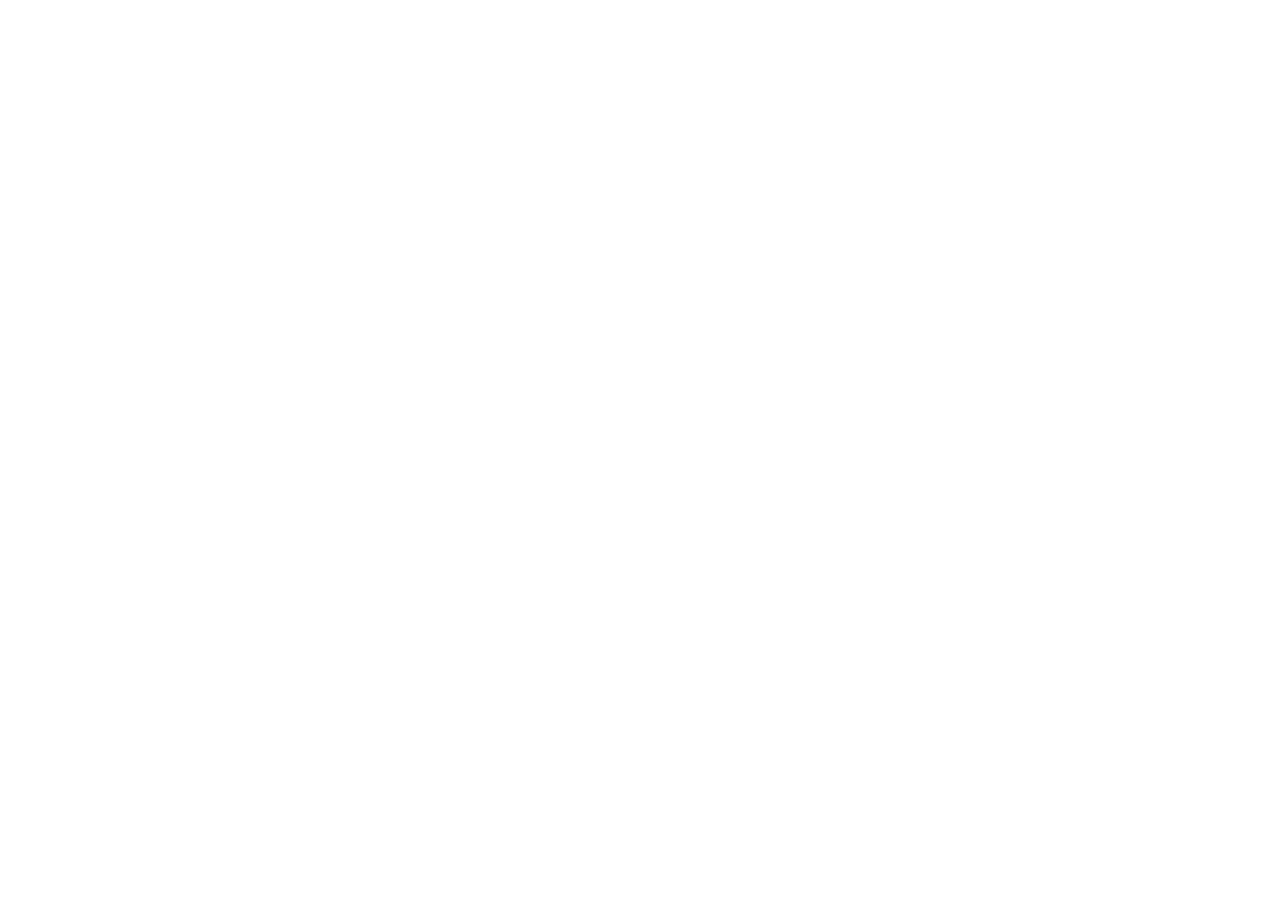
==== capitales.html @ c7ffd4a9 "Subiendo todo" ====
<!DOCTYPE html>
<html lang="es">
<head>
    <meta charset="UTF-8">
    <meta http-equiv="X-UA-Compatible" content="IE=edge">
    <meta name="viewport" content="width=device-width, initial-scale=1.0">
    <link rel="preconnect" href="https://fonts.googleapis.com">
    <link rel="preconnect" href="https://fonts.gstatic.com" crossorigin>
    <link href="https://fonts.googleapis.com/css2?family=Baloo+Chettan+2&display=swap" rel="stylesheet">
    <title>GeoQuiz | Adivina las capitales</title>
</head>
<body>
    
    <script src="js/capitales.js"></script>
</body>
</html>
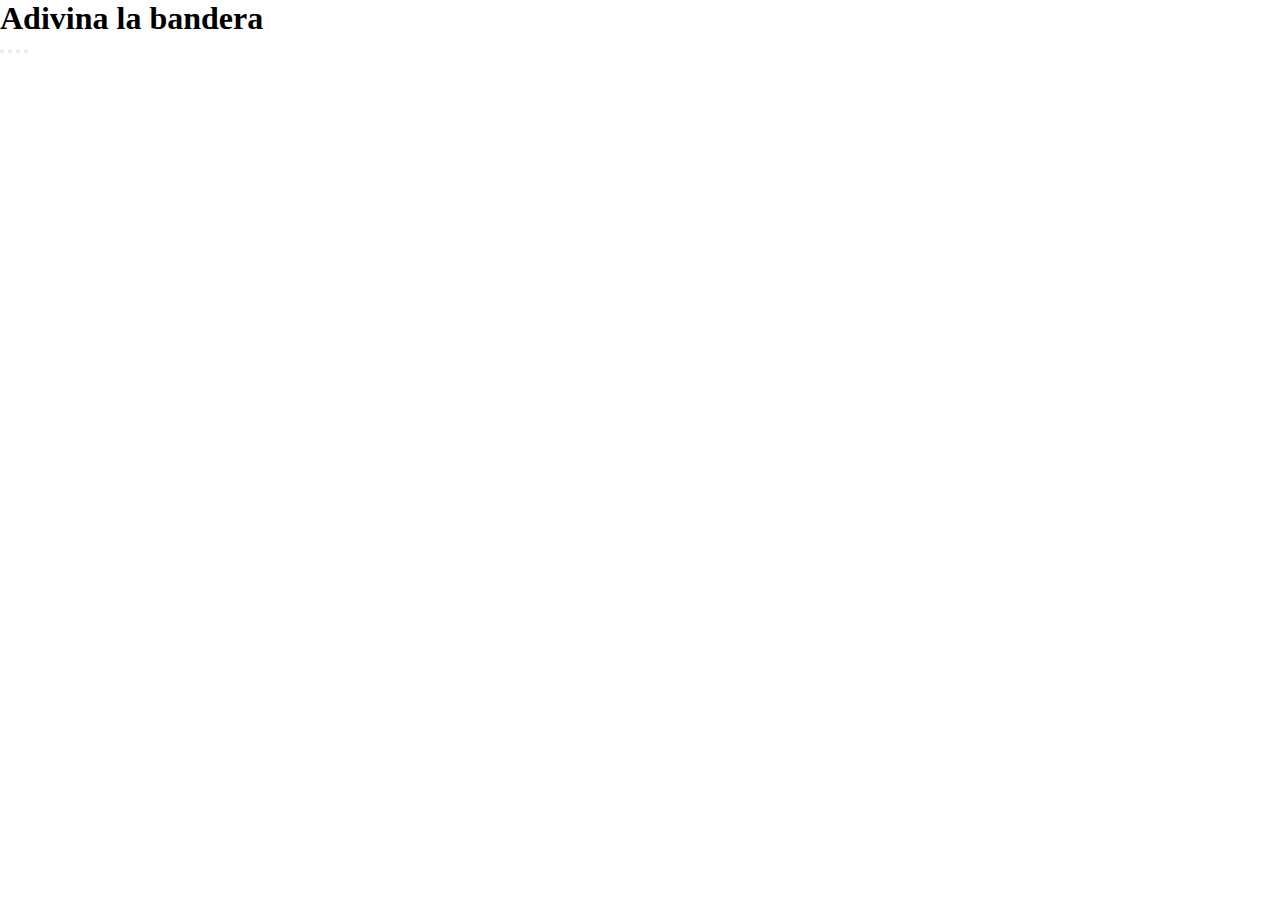
==== commit ea4cc83b: "Actualizando capitales.html" ====
--- a/capitales.html
+++ b/capitales.html
@@ -4,13 +4,23 @@
     <meta charset="UTF-8">
     <meta http-equiv="X-UA-Compatible" content="IE=edge">
     <meta name="viewport" content="width=device-width, initial-scale=1.0">
+    <!-- Google fonts -->
     <link rel="preconnect" href="https://fonts.googleapis.com">
     <link rel="preconnect" href="https://fonts.gstatic.com" crossorigin>
     <link href="https://fonts.googleapis.com/css2?family=Baloo+Chettan+2&display=swap" rel="stylesheet">
+    <!-- CSS -->
+    <link rel="stylesheet" href="estilos/estilo.css">
     <title>GeoQuiz | Adivina las capitales</title>
 </head>
 <body>
-    
+    <main id="mainBanderas">
+        <h1>Adivina la bandera</h1>
+        <div><h2></h2></div>
+        <button class="btnTextoOpcion"></button>
+        <button class="btnTextoOpcion"></button>
+        <button class="btnTextoOpcion"></button>
+        <button class="btnTextoOpcion"></button>
+    </main>
     <script src="js/capitales.js"></script>
 </body>
 </html>--- a/estilos/estilo.css
+++ b/estilos/estilo.css
@@ -0,0 +1,262 @@
+* {
+  margin: 0;
+  padding: 0;
+}
+
+/* Vista PC */
+.bodyIndex {
+  background-color: #9BC1BC;
+  display: -webkit-box;
+  display: -ms-flexbox;
+  display: flex;
+  -webkit-box-pack: center;
+      -ms-flex-pack: center;
+          justify-content: center;
+  -ms-flex-line-pack: center;
+      align-content: center;
+  min-height: 100vh;
+}
+
+.bodyIndex .mainCentrado {
+  display: -webkit-box;
+  display: -ms-flexbox;
+  display: flex;
+  -webkit-box-orient: vertical;
+  -webkit-box-direction: normal;
+      -ms-flex-flow: column nowrap;
+          flex-flow: column nowrap;
+  -webkit-box-pack: center;
+      -ms-flex-pack: center;
+          justify-content: center;
+  -ms-flex-line-pack: center;
+      align-content: center;
+}
+
+.bodyIndex .mainCentrado h1 {
+  font-family: "Baloo Chettan 2", cursive;
+  font-size: 40px;
+  text-align: center;
+  color: #111D4A;
+  font-weight: 700;
+  margin-bottom: 20px;
+}
+
+.bodyIndex .mainCentrado a {
+  text-decoration: none;
+}
+
+.bodyIndex .mainCentrado__divContenedorOpciones {
+  display: -webkit-box;
+  display: -ms-flexbox;
+  display: flex;
+  -webkit-box-orient: horizontal;
+  -webkit-box-direction: normal;
+      -ms-flex-flow: row nowrap;
+          flex-flow: row nowrap;
+  -webkit-box-pack: justify;
+      -ms-flex-pack: justify;
+          justify-content: space-between;
+  width: 75vw;
+}
+
+.bodyIndex .mainCentrado__divContenedorOpciones__opcion {
+  width: 500px;
+  border-radius: 30px;
+  overflow: hidden;
+  -webkit-box-shadow: 0px 4px 4px rgba(0, 0, 0, 0.25);
+          box-shadow: 0px 4px 4px rgba(0, 0, 0, 0.25);
+  -webkit-transition: 0.2s;
+  transition: 0.2s;
+}
+
+.bodyIndex .mainCentrado__divContenedorOpciones__opcion div {
+  background-color: #eac335d2;
+  display: -webkit-box;
+  display: -ms-flexbox;
+  display: flex;
+  -webkit-box-pack: center;
+      -ms-flex-pack: center;
+          justify-content: center;
+  -ms-flex-line-pack: center;
+      align-content: center;
+  height: 300px;
+}
+
+.bodyIndex .mainCentrado__divContenedorOpciones__opcion div h2 {
+  display: block;
+  margin: auto 0;
+  font-family: "Baloo Chettan 2", cursive;
+  text-align: center;
+  font-size: 30px;
+  font-weight: 500;
+  color: #92140C;
+  -webkit-transition: 0.2s;
+  transition: 0.2s;
+}
+
+.bodyIndex .mainCentrado__divContenedorOpciones__opcion div h2:hover {
+  -webkit-transform: scale(1.2);
+          transform: scale(1.2);
+  font-weight: 700;
+}
+
+.bodyIndex .mainCentrado__divContenedorOpciones__opcion:hover {
+  -webkit-box-shadow: 0px 8px 8px rgba(0, 0, 0, 0.25);
+          box-shadow: 0px 8px 8px rgba(0, 0, 0, 0.25);
+  -webkit-transform: scale(1.05);
+          transform: scale(1.05);
+}
+
+.bodyIndex .mainCentrado__divContenedorOpciones .divBandera {
+  background-image: url("../img/banderas.jpg");
+  background-size: cover;
+  background-position: center;
+}
+
+.bodyIndex .mainCentrado__divContenedorOpciones .divCapital {
+  background-image: url("../img/capitales.jpg");
+  background-size: cover;
+  background-position: center;
+}
+
+.bodyBanderas {
+  background-color: #9BC1BC;
+  display: -webkit-box;
+  display: -ms-flexbox;
+  display: flex;
+  -webkit-box-pack: center;
+      -ms-flex-pack: center;
+          justify-content: center;
+  -ms-flex-line-pack: center;
+      align-content: center;
+  min-height: 100vh;
+}
+
+.bodyBanderas main {
+  display: -webkit-box;
+  display: -ms-flexbox;
+  display: flex;
+  -webkit-box-orient: vertical;
+  -webkit-box-direction: normal;
+      -ms-flex-flow: column nowrap;
+          flex-flow: column nowrap;
+}
+
+.bodyBanderas main h1 {
+  font-family: "Baloo Chettan 2", cursive;
+  font-size: 30px;
+  text-align: center;
+  color: #111D4A;
+  font-weight: 700;
+}
+
+.bodyBanderas main #imagenBandera {
+  margin-top: 5px;
+  margin-bottom: 10px;
+  -webkit-filter: drop-shadow(0px 2px 2px rgba(0, 0, 0, 0.25));
+          filter: drop-shadow(0px 2px 2px rgba(0, 0, 0, 0.25));
+}
+
+.bodyBanderas main .btnTextoOpcion {
+  font-family: "Baloo Chettan 2", cursive;
+  font-weight: 500;
+  font-size: 20px;
+  border: none;
+  border-radius: 10px;
+  margin-bottom: 20px;
+  padding: 5px 0;
+  background-color: #EAC435;
+  color: #0A090C;
+  -webkit-box-shadow: 0px 2px 2px rgba(0, 0, 0, 0.25);
+          box-shadow: 0px 2px 2px rgba(0, 0, 0, 0.25);
+  cursor: pointer;
+  -webkit-transition: 0.2s;
+  transition: 0.2s;
+}
+
+.bodyBanderas main .btnTextoOpcion:hover {
+  background-color: #f8cf3b;
+  -webkit-box-shadow: 0px 4px 4px rgba(0, 0, 0, 0.25);
+          box-shadow: 0px 4px 4px rgba(0, 0, 0, 0.25);
+}
+
+.bodyBanderas main .btnSiguiente {
+  font-family: "Baloo Chettan 2", cursive;
+  font-weight: 500;
+  font-size: 20px;
+  border: none;
+  border-radius: 10px;
+  margin-bottom: 20px;
+  padding: 10px 0;
+  background-color: #111D4A;
+  color: #FFFFFF;
+  -webkit-box-shadow: 0px 2px 2px rgba(0, 0, 0, 0.25);
+          box-shadow: 0px 2px 2px rgba(0, 0, 0, 0.25);
+  cursor: pointer;
+  -webkit-transition: 0.2s;
+  transition: 0.2s;
+}
+
+.bodyBanderas main .btnSiguiente:hover {
+  background-color: #1b2d6e;
+  -webkit-box-shadow: 0px 4px 4px rgba(0, 0, 0, 0.25);
+          box-shadow: 0px 4px 4px rgba(0, 0, 0, 0.25);
+}
+
+.bodyBanderas main .puntosFinalesParrafo {
+  font-family: "Baloo Chettan 2", cursive;
+  font-size: 20px;
+  font-weight: 500;
+  color: #111D4A;
+  text-align: center;
+  margin-bottom: 10px;
+}
+
+/* Para vista en tablet */
+@media only screen and (min-width: 600px) and (max-width: 960px) {
+  .bodyIndex .mainCentrado h1 {
+    font-size: 80px;
+    text-align: center;
+    color: #111D4A;
+    font-weight: 700;
+    margin-bottom: 20px;
+  }
+  .bodyIndex .mainCentrado__divContenedorOpciones {
+    margin: 0 auto;
+  }
+  .bodyIndex .mainCentrado__divContenedorOpciones__opcion {
+    width: 35vw;
+  }
+  .bodyIndex .mainCentrado__divContenedorOpciones__opcion div {
+    height: 200px;
+  }
+}
+
+/* Para vista en celular */
+@media only screen and (max-width: 600px) {
+  .bodyIndex .mainCentrado h1 {
+    font-size: 80px;
+    text-align: center;
+    color: #111D4A;
+    font-weight: 700;
+    margin-bottom: 20px;
+  }
+  .bodyIndex .mainCentrado__divContenedorOpciones {
+    margin: 0 auto;
+    -webkit-box-orient: vertical;
+    -webkit-box-direction: normal;
+        -ms-flex-direction: column;
+            flex-direction: column;
+  }
+  .bodyIndex .mainCentrado__divContenedorOpciones__opcion {
+    width: 75vw;
+    margin-bottom: 20px;
+  }
+  .bodyIndex .mainCentrado__divContenedorOpciones__opcion div {
+    height: 200px;
+  }
+  .bodyBanderas main {
+    width: 300px;
+  }
+}
+/*# sourceMappingURL=estilo.css.map */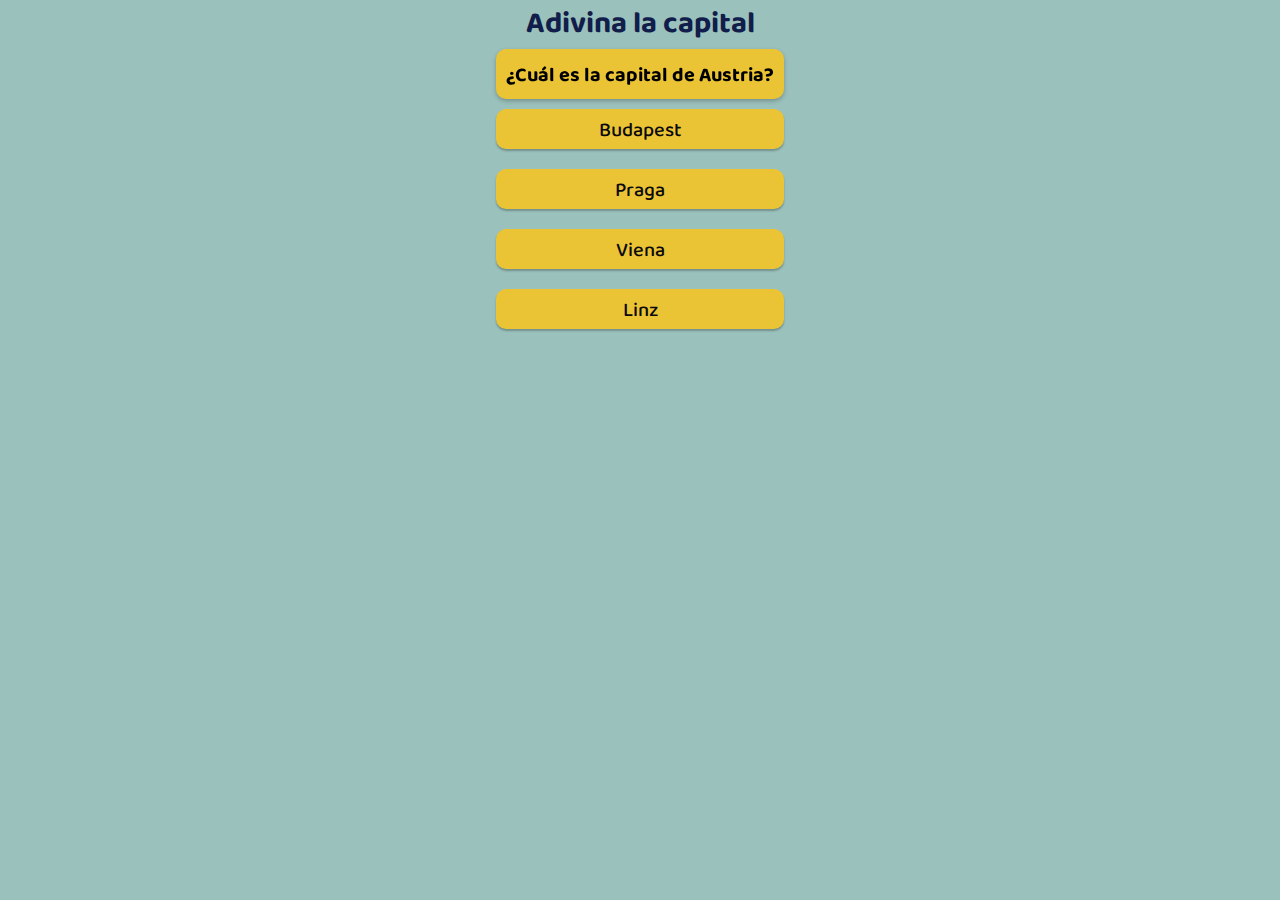
==== commit 5193f3ae: "Programando juego capitales" ====
--- a/capitales.html
+++ b/capitales.html
@@ -12,15 +12,16 @@
     <link rel="stylesheet" href="estilos/estilo.css">
     <title>GeoQuiz | Adivina las capitales</title>
 </head>
-<body>
-    <main id="mainBanderas">
-        <h1>Adivina la bandera</h1>
-        <div><h2></h2></div>
+<body class="bodyCapitales">
+    <main id="mainCapitales">
+        <h1>Adivina la capital</h1>
+        <div><h2 id="preguntaCapital"></h2></div>
         <button class="btnTextoOpcion"></button>
         <button class="btnTextoOpcion"></button>
         <button class="btnTextoOpcion"></button>
         <button class="btnTextoOpcion"></button>
     </main>
+    <script src="js/preguntas_capitales.js"></script>
     <script src="js/capitales.js"></script>
 </body>
 </html>--- a/estilos/estilo.css
+++ b/estilos/estilo.css
@@ -212,6 +212,108 @@
   margin-bottom: 10px;
 }
 
+.bodyCapitales {
+  background-color: #9BC1BC;
+  display: -webkit-box;
+  display: -ms-flexbox;
+  display: flex;
+  -webkit-box-pack: center;
+      -ms-flex-pack: center;
+          justify-content: center;
+  -ms-flex-line-pack: center;
+      align-content: center;
+  min-height: 100vh;
+}
+
+.bodyCapitales main {
+  display: -webkit-box;
+  display: -ms-flexbox;
+  display: flex;
+  -webkit-box-orient: vertical;
+  -webkit-box-direction: normal;
+      -ms-flex-flow: column nowrap;
+          flex-flow: column nowrap;
+}
+
+.bodyCapitales main h1 {
+  font-family: "Baloo Chettan 2", cursive;
+  font-size: 30px;
+  text-align: center;
+  color: #111D4A;
+  font-weight: 700;
+}
+
+.bodyCapitales main div {
+  background-color: #EAC435;
+  border-radius: 10px;
+  padding: 10px;
+  margin-top: 5px;
+  margin-bottom: 10px;
+  -webkit-filter: drop-shadow(0px 2px 2px rgba(0, 0, 0, 0.25));
+          filter: drop-shadow(0px 2px 2px rgba(0, 0, 0, 0.25));
+}
+
+.bodyCapitales main div h2 {
+  font-family: "Baloo Chettan 2", cursive;
+  font-weight: 700;
+  font-size: 20px;
+}
+
+.bodyCapitales main .btnTextoOpcion {
+  font-family: "Baloo Chettan 2", cursive;
+  font-weight: 500;
+  font-size: 20px;
+  border: none;
+  border-radius: 10px;
+  margin-bottom: 20px;
+  padding: 5px 0;
+  background-color: #EAC435;
+  color: #0A090C;
+  -webkit-box-shadow: 0px 2px 2px rgba(0, 0, 0, 0.25);
+          box-shadow: 0px 2px 2px rgba(0, 0, 0, 0.25);
+  cursor: pointer;
+  -webkit-transition: 0.2s;
+  transition: 0.2s;
+}
+
+.bodyCapitales main .btnTextoOpcion:hover {
+  background-color: #f8cf3b;
+  -webkit-box-shadow: 0px 4px 4px rgba(0, 0, 0, 0.25);
+          box-shadow: 0px 4px 4px rgba(0, 0, 0, 0.25);
+}
+
+.bodyCapitales main .btnSiguiente {
+  font-family: "Baloo Chettan 2", cursive;
+  font-weight: 500;
+  font-size: 20px;
+  border: none;
+  border-radius: 10px;
+  margin-bottom: 20px;
+  padding: 10px 0;
+  background-color: #111D4A;
+  color: #FFFFFF;
+  -webkit-box-shadow: 0px 2px 2px rgba(0, 0, 0, 0.25);
+          box-shadow: 0px 2px 2px rgba(0, 0, 0, 0.25);
+  cursor: pointer;
+  -webkit-transition: 0.2s;
+  transition: 0.2s;
+}
+
+.bodyCapitales main .btnSiguiente:hover {
+  background-color: #1b2d6e;
+  -webkit-box-shadow: 0px 4px 4px rgba(0, 0, 0, 0.25);
+          box-shadow: 0px 4px 4px rgba(0, 0, 0, 0.25);
+}
+
+.bodyCapitales main .puntosFinalesParrafo {
+  font-family: "Baloo Chettan 2", cursive;
+  font-size: 20px;
+  font-weight: 500;
+  color: #111D4A;
+  text-align: center;
+  margin-bottom: 10px;
+}
+
 /* Para vista en tablet */
 @media only screen and (min-width: 600px) and (max-width: 960px) {
   .bodyIndex .mainCentrado h1 {
